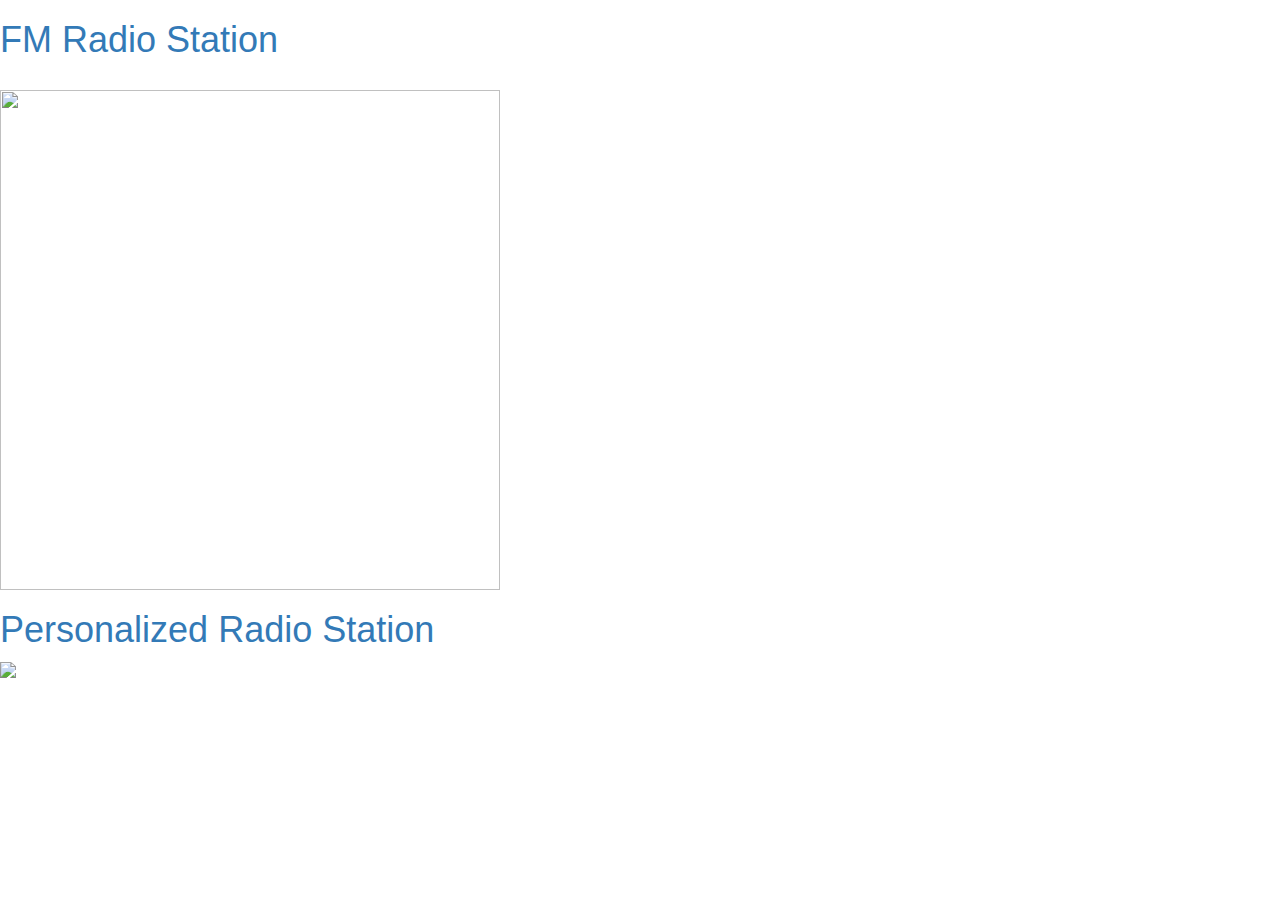
==== HTML-files/index.html @ da18ff35 "Update HTML files" ====
<!DOCTYPE html>
<html>
<head>
<title> Local Radio Station </title>
<link rel="stylesheet" href="https://maxcdn.bootstrapcdn.com/bootstrap/3.4.0/css/bootstrap.min.css">
<script src="https://ajax.googleapis.com/ajax/libs/jquery/3.3.1/jquery.min.js"></script>
<script src="https://maxcdn.bootstrapcdn.com/bootstrap/3.4.0/js/bootstrap.min.js"></script>
<link rel="stylesheet" href="../CSS-files/homepagestyle.css">
</head>

<body background="../Image-files/concert2.jpeg" style="background-repeat: no-repeat;background-size: cover">

<div class="wrapper">
    <div class="zoom-effect-container">
        <div class="image-card">
            <a href="fm_page.html"><h1 id="fm_header">FM Radio Station</h1><br></a>
            <a href="fm_page.html"><img src="../Image-files/radio.jpg" height="500px" width="500px"></a>
        </div>
    </div>
    <div class="zoom-effect-container">
        <div class="image-card">
            <a href="personal_radio.html"><h1 id="personal_radio_header">Personalized Radio Station</h1></a>
            <a href="personal_radio.html"><img src="../Image-files/concert.jpeg"></a>
        </div>
    </div>
</div>
</body>
</html>
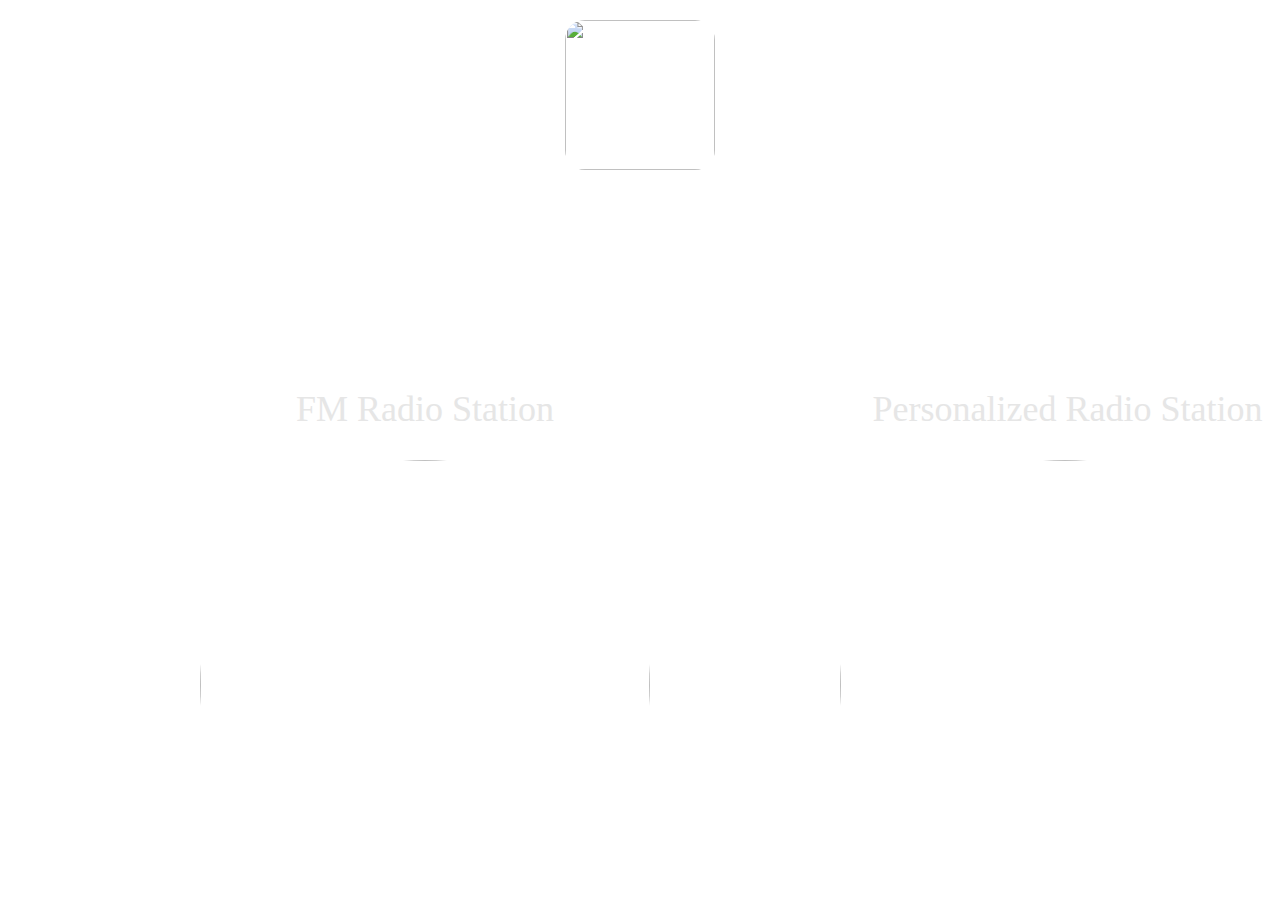
==== commit 3b12a17e: "Updated HTML files" ====
--- a/HTML-files/index.html
+++ b/HTML-files/index.html
@@ -9,18 +9,21 @@
 </head>
 
 <body background="../Image-files/concert2.jpeg" style="background-repeat: no-repeat;background-size: cover">
+<div class="container">
+    <center><img src="../Image-files/logo.jpeg" height="150px" width="150px" style="margin-top:20px;border-radius: 20px;"></center>
+</div>
 
 <div class="wrapper">
     <div class="zoom-effect-container">
         <div class="image-card">
-            <a href="fm_page.html"><h1 id="fm_header">FM Radio Station</h1><br></a>
-            <a href="fm_page.html"><img src="../Image-files/radio.jpg" height="500px" width="500px"></a>
+            <center><a href="fm_page.html"><h1 id="fm_header">FM Radio Station</h1><br></a></center>
+            <a href="fm_page.html"><img src="../Image-files/radio.jpg" height="450px" width="450px" style="border-radius: 50%;"></a>
         </div>
     </div>
     <div class="zoom-effect-container">
         <div class="image-card">
-            <a href="personal_radio.html"><h1 id="personal_radio_header">Personalized Radio Station</h1></a>
-            <a href="personal_radio.html"><img src="../Image-files/concert.jpeg"></a>
+            <center><a href="personal_radio.html"><h1 id="personal_radio_header">Personalized Radio Station</h1></a></center>
+            <a href="personal_radio.html"><img src="../Image-files/concert.jpeg" height="450px" width="450px" style="border-radius: 60%;margin-top: 20px;margin-right:5px;"></a>
         </div>
     </div>
 </div>
--- a/CSS-files/homepagestyle.css
+++ b/CSS-files/homepagestyle.css
@@ -0,0 +1,60 @@
+body, html
+{
+  height: 70%;
+}
+.wrapper
+{
+    width:1280px;
+    margin-top: 200px;
+    margin-bottom: 10px;
+    margin-right: 100px;
+    margin-left: 200px;
+}
+.zoom-effect-container {
+    float: left;
+    position: relative;
+    width: 640px;
+    height: 360px;
+    margin: 0 auto;
+    overflow: hidden;
+}
+
+.image-card {
+  position: absolute;
+  top: 0;
+  left: 0;
+
+}
+
+.image-card img {
+  -webkit-transition: 0.4s ease;
+  transition: 0.4s ease;
+}
+
+.zoom-effect-container:hover .image-card img {
+  -webkit-transform: scale(1.08);
+  transform: scale(1.08);
+}
+#fm_header, #personal_radio_header
+{
+    font-family: "Georgia";
+}
+a:link {
+  text-decoration: none;
+  color: #e6e6e6;
+}
+
+a:visited {
+  text-decoration: none;
+  color: #e6e6e6;
+}
+
+a:hover {
+  text-decoration: none;
+  color: #ffcc00;
+}
+
+a:active {
+  text-decoration: none;
+  color: #e6e6e6;
+}